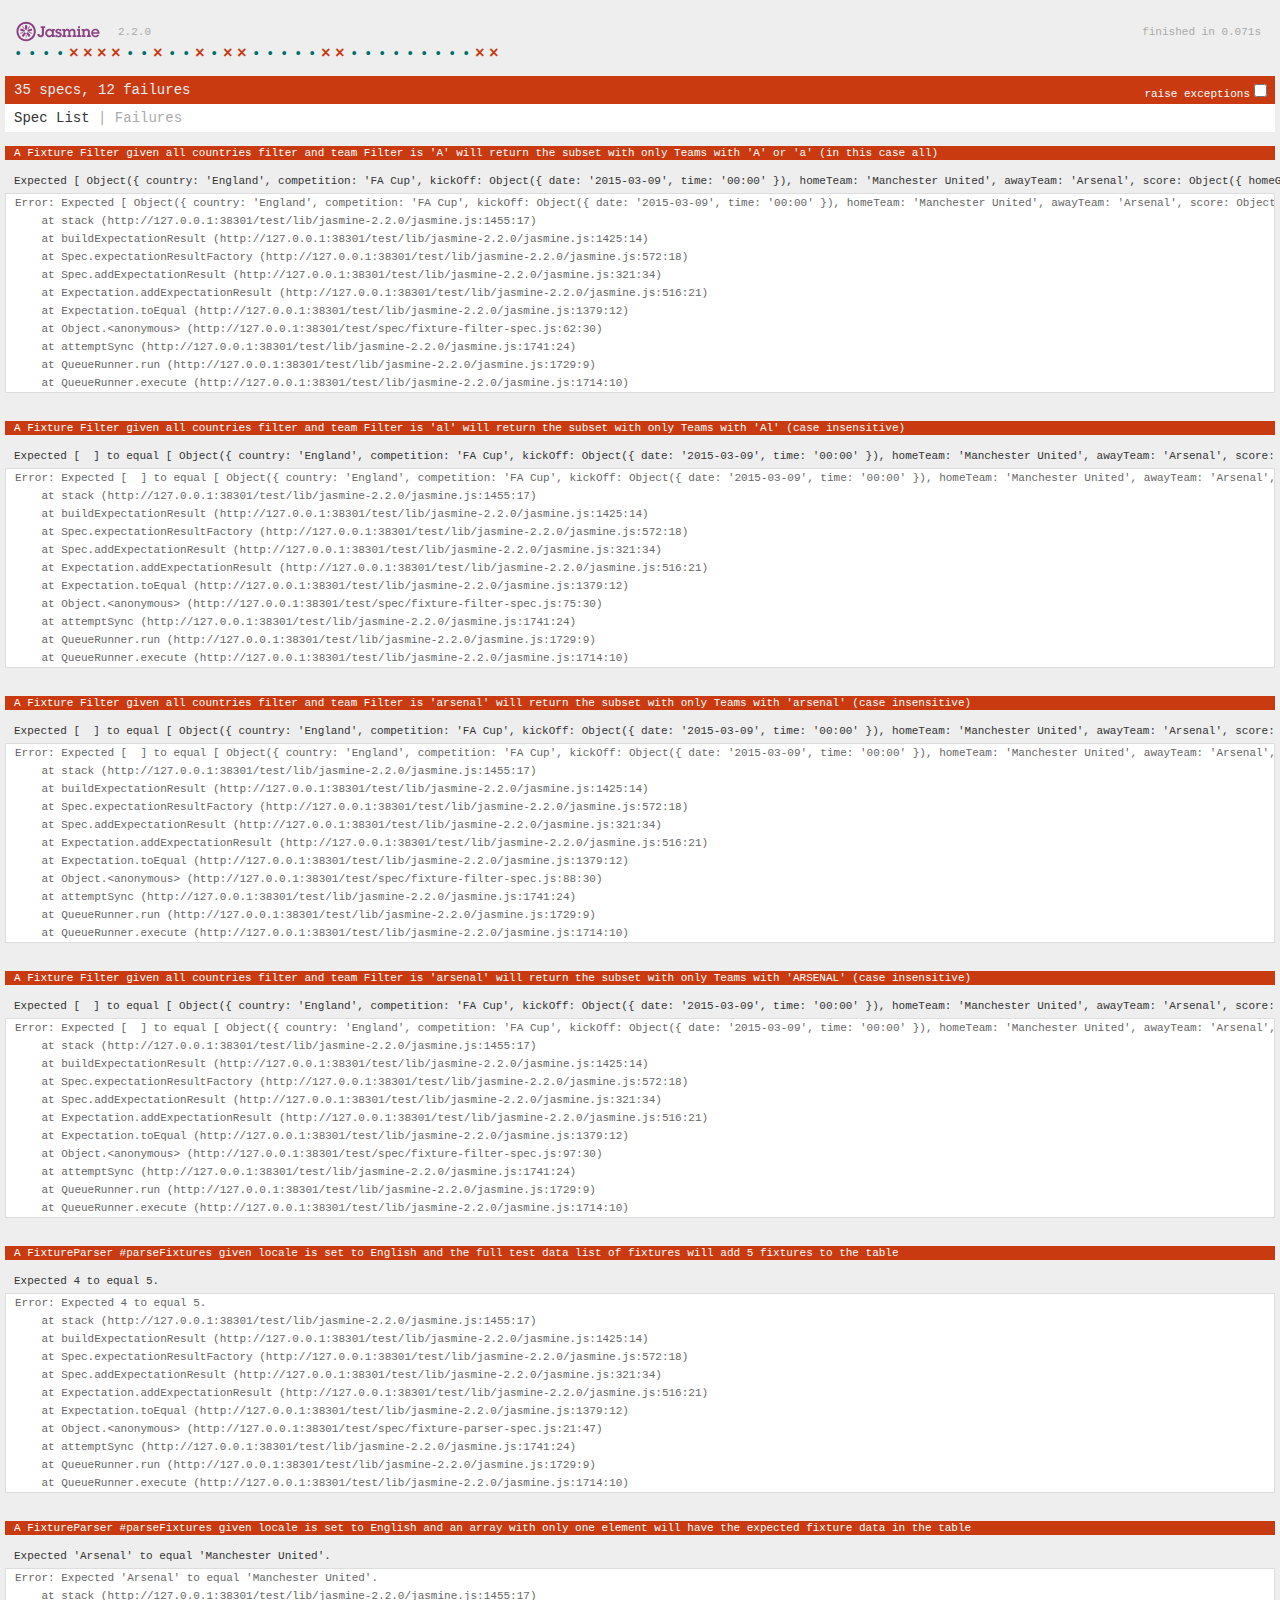
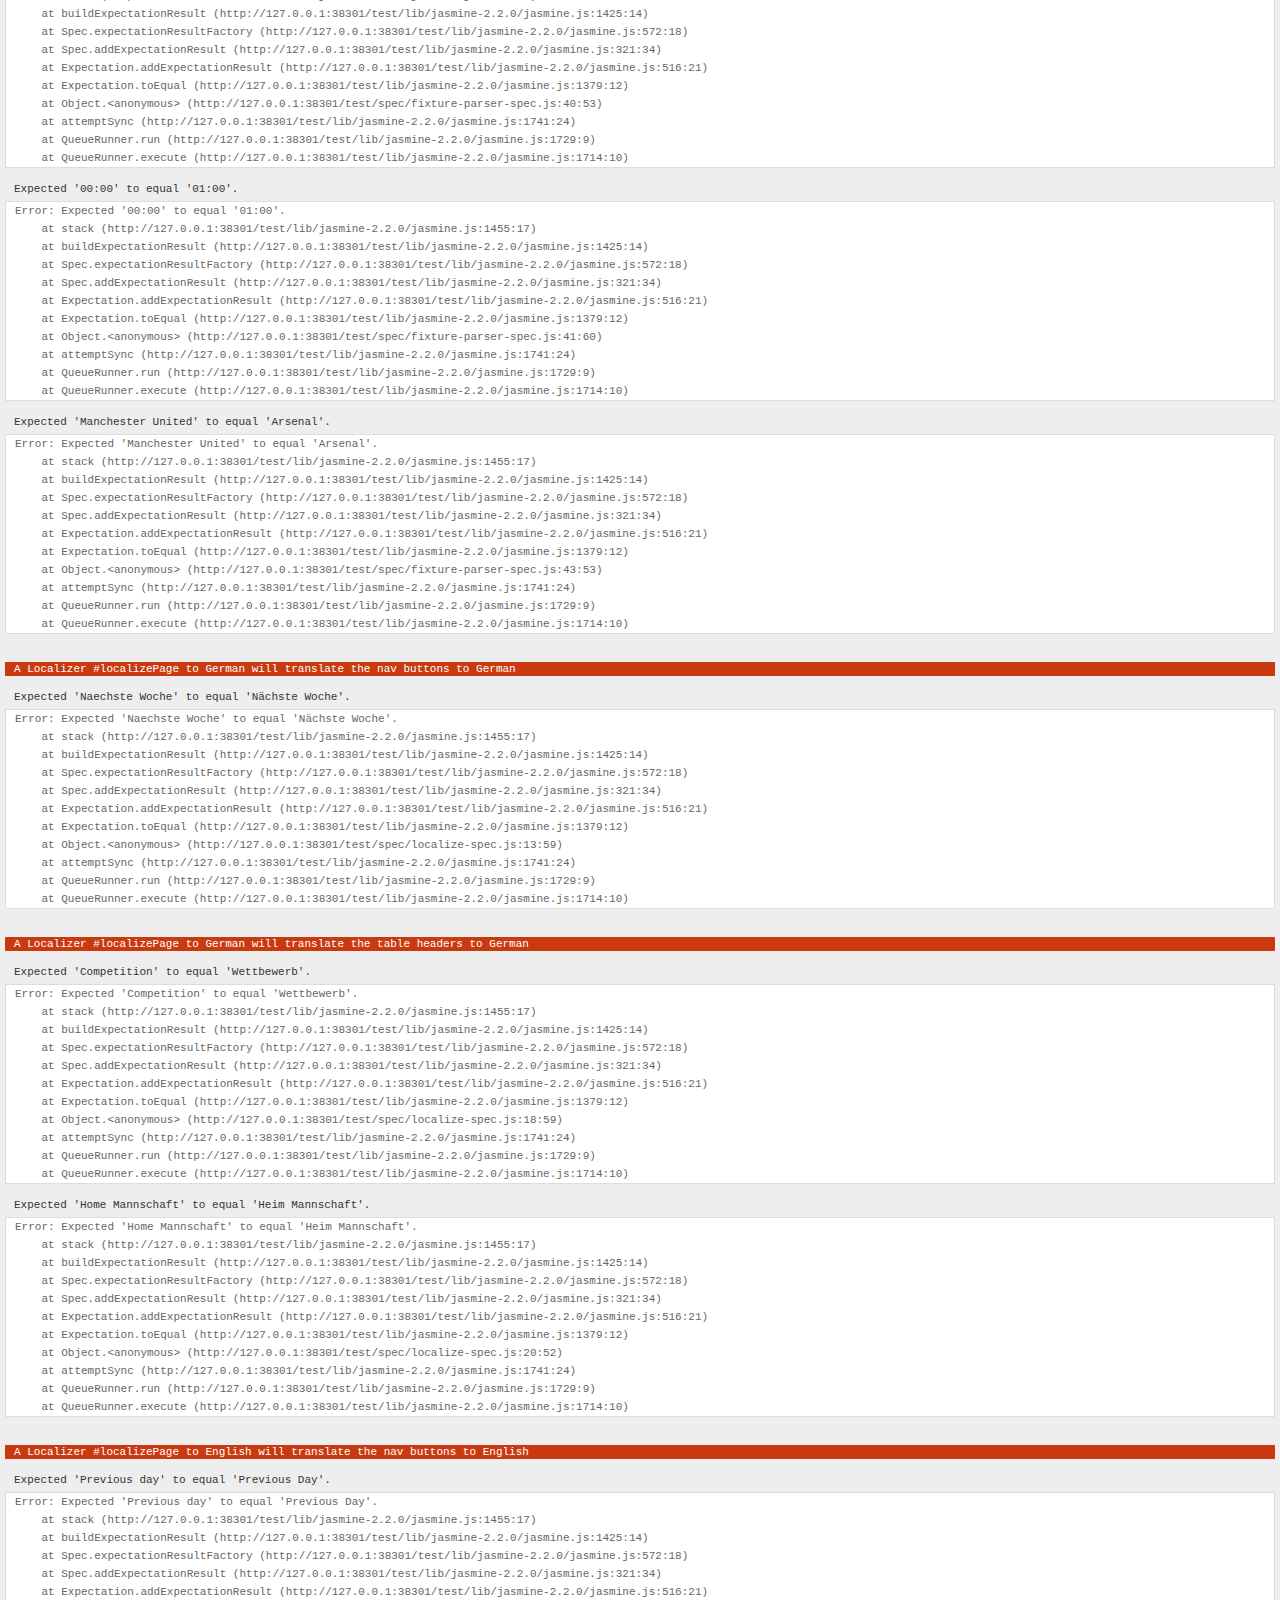
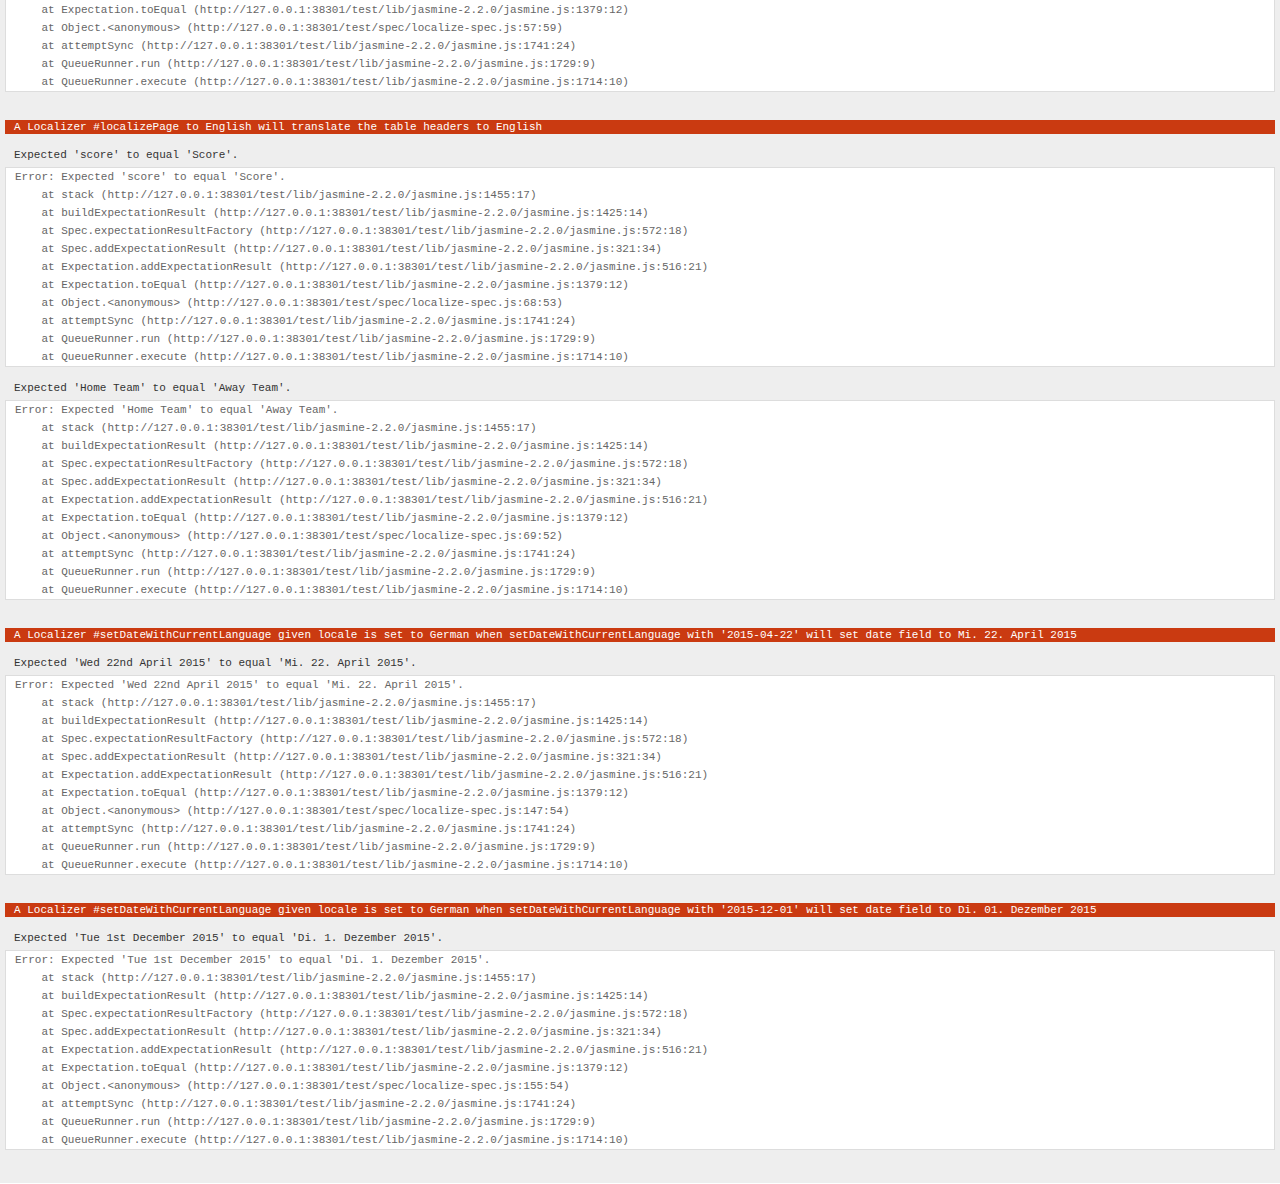
==== test/SpecRunner.html @ b72bf621 "Created repo" ====
<!DOCTYPE html>
<html>
<head>
  <meta charset="utf-8">
  <title>Jasmine Spec Runner v2.2.0</title>

  <link rel="shortcut icon" type="image/png" href="lib/jasmine-2.2.0/jasmine_favicon.png">
  <link rel="stylesheet" href="lib/jasmine-2.2.0/jasmine.css">

  <script src="lib/jasmine-2.2.0/jasmine.js"></script>
  <script src="lib/jasmine-2.2.0/jasmine-html.js"></script>
  <script src="lib/jasmine-2.2.0/boot.js"></script>
  <script src="http://code.jquery.com/jquery-1.11.2.min.js"></script>
  <script src="lib/jasmin-jquery.js"></script>
  
  <!-- include source files here... -->
  <script>var FixtureFinder = {}; </script>
  <script src="../src/js/lib/moment.min.js"></script>
  <script src="../src/js/fixture-filter.js"></script>
  <script src="../src/js/localize.js"></script>
  <script src="../src/js/fixture-parser.js"></script>

  <!-- include spec files here... -->
  <script src="resources/testFixtureData.js"></script>
  <script src="spec/fixture-filter-spec.js"></script>
  <script src="spec/fixture-parser-spec.js"></script>
</head>

<body>
<div class="fixtures" style="display:none">
 <nav class="navbar navbar-default">
    <div class="container-fluid">
        <!-- Brand and toggle get grouped for better mobile display -->
        <div class="navbar-header">
            <button type="button" class="navbar-toggle collapsed" data-toggle="collapse"
                    data-target="#bs-example-navbar-collapse-1">
                <span class="sr-only">Toggle navigation</span>
                <span class="icon-bar"></span>
                <span class="icon-bar"></span>
                <span class="icon-bar"></span>
            </button>
            <span class="navbar-brand">Filter</span>
        </div>

        <!-- Collect the nav links, forms, and other content for toggling -->
        <div class="collapse navbar-collapse" id="bs-example-navbar-collapse-1">
            <div class="navbar-form navbar-left form-group" role="filter">
                <input type="text " class="form-control team-filter" placeholder="Team">
            </div>
            <div class="navbar-form  btn-group">
                <button data-toggle="dropdown" class="btn btn-default dropdown-toggle">
                    <span class="all-txt">All Countries</span>
                    <span class="caret"></span></button>
                <ul class="dropdown-menu country-filter">
                    <li>
                        <input type="radio" id="all" name="country" value="0" checked>
                        <label for="all"><span class="all-txt">All Countries</span></label>
                    </li>
                    <li>
                        <input type="radio" id="England" name="country" value="1">
                        <label for="England"><div class="flag flag-England"></div><span class="en-txt">England</span></label>
                    </li>
                    <li>
                        <input type="radio" id="Germany" name="country" value="2">
                        <label for="Germany"><div class="flag flag-Germany"></div><span class="de-txt">Germany</span></label>
                    </li>
                    <li>
                        <input type="radio" id="Sweden" name="country" value="3">
                        <label for="Sweden"><div class="flag flag-Sweden"></div><span class="sv-txt">Sweden</span></label>
                    </li>
                </ul>
            </div>
        </div>
        <!-- /.navbar-collapse -->
    </div>
    <!-- /.container-fluid -->
</nav>
  <div class="dateSelectNav" >
    <button type="button" class="btn btn-primary btn-xs dateSelect" data-offset="-7">Previous Week</button>
    <button type="button" class="btn btn-info btn-xs dateSelect" data-offset="-1">Previous Day</button>
    <button type="button" class="btn btn-success btn-xs dateSelect" data-offset="0">Today</button>
    <button type="button" class="btn btn-info btn-xs dateSelect" data-offset="1">Next Day</button>
    <button type="button" class="btn btn-primary btn-xs dateSelect" data-offset="7">Next Week</button>
  </div>
  <table class="table table-condensed table-striped table-hover table-bordered sortable">
      <tr class="headers">
          <th class="competition">
              <span class="txt">Competition</span>
          </th>
          <th class="kickOffDate sorttable_sorted">
              <span class="txt">Kick-Off</span>
              <span id="sorttable_sortfwdind">&nbsp;▾</span>
          </th>
          <th class="home team">
              <span class="txt">Home Team</span>
              </th>
          <th class="score">
              <span class="txt">Score</span>
          <th class="away team">
              <span class="txt">Away Team</span>
          </th>
      </tr>
  </table>
  <div class="date">
    <strong data-date="2015-03-09"> 9th March 2015 </strong>
    <span class="noOf">5 results</span>
  </div>
</div>

<script src="spec/localize-spec.js"></script>
</body>
</html>
---- test/lib/jasmine-2.2.0/jasmine.css ----
body { overflow-y: scroll; }

.jasmine_html-reporter { background-color: #eee; padding: 5px; margin: -8px; font-size: 11px; font-family: Monaco, "Lucida Console", monospace; line-height: 14px; color: #333; }
.jasmine_html-reporter a { text-decoration: none; }
.jasmine_html-reporter a:hover { text-decoration: underline; }
.jasmine_html-reporter p, .jasmine_html-reporter h1, .jasmine_html-reporter h2, .jasmine_html-reporter h3, .jasmine_html-reporter h4, .jasmine_html-reporter h5, .jasmine_html-reporter h6 { margin: 0; line-height: 14px; }
.jasmine_html-reporter .banner, .jasmine_html-reporter .symbol-summary, .jasmine_html-reporter .summary, .jasmine_html-reporter .result-message, .jasmine_html-reporter .spec .description, .jasmine_html-reporter .spec-detail .description, .jasmine_html-reporter .alert .bar, .jasmine_html-reporter .stack-trace { padding-left: 9px; padding-right: 9px; }
.jasmine_html-reporter .banner { position: relative; }
.jasmine_html-reporter .banner .title { background: url('[data-uri]') no-repeat; background: url('[data-uri]') no-repeat, none; -moz-background-size: 100%; -o-background-size: 100%; -webkit-background-size: 100%; background-size: 100%; display: block; float: left; width: 90px; height: 25px; }
.jasmine_html-reporter .banner .version { margin-left: 14px; position: relative; top: 6px; }
.jasmine_html-reporter .banner .duration { position: absolute; right: 14px; top: 6px; }
.jasmine_html-reporter #jasmine_content { position: fixed; right: 100%; }
.jasmine_html-reporter .version { color: #aaa; }
.jasmine_html-reporter .banner { margin-top: 14px; }
.jasmine_html-reporter .duration { color: #aaa; float: right; }
.jasmine_html-reporter .symbol-summary { overflow: hidden; *zoom: 1; margin: 14px 0; }
.jasmine_html-reporter .symbol-summary li { display: inline-block; height: 8px; width: 14px; font-size: 16px; }
.jasmine_html-reporter .symbol-summary li.passed { font-size: 14px; }
.jasmine_html-reporter .symbol-summary li.passed:before { color: #007069; content: "\02022"; }
.jasmine_html-reporter .symbol-summary li.failed { line-height: 9px; }
.jasmine_html-reporter .symbol-summary li.failed:before { color: #ca3a11; content: "\d7"; font-weight: bold; margin-left: -1px; }
.jasmine_html-reporter .symbol-summary li.disabled { font-size: 14px; }
.jasmine_html-reporter .symbol-summary li.disabled:before { color: #bababa; content: "\02022"; }
.jasmine_html-reporter .symbol-summary li.pending { line-height: 17px; }
.jasmine_html-reporter .symbol-summary li.pending:before { color: #ba9d37; content: "*"; }
.jasmine_html-reporter .symbol-summary li.empty { font-size: 14px; }
.jasmine_html-reporter .symbol-summary li.empty:before { color: #ba9d37; content: "\02022"; }
.jasmine_html-reporter .exceptions { color: #fff; float: right; margin-top: 5px; margin-right: 5px; }
.jasmine_html-reporter .bar { line-height: 28px; font-size: 14px; display: block; color: #eee; }
.jasmine_html-reporter .bar.failed { background-color: #ca3a11; }
.jasmine_html-reporter .bar.passed { background-color: #007069; }
.jasmine_html-reporter .bar.skipped { background-color: #bababa; }
.jasmine_html-reporter .bar.errored { background-color: #ca3a11; }
.jasmine_html-reporter .bar.menu { background-color: #fff; color: #aaa; }
.jasmine_html-reporter .bar.menu a { color: #333; }
.jasmine_html-reporter .bar a { color: white; }
.jasmine_html-reporter.spec-list .bar.menu.failure-list, .jasmine_html-reporter.spec-list .results .failures { display: none; }
.jasmine_html-reporter.failure-list .bar.menu.spec-list, .jasmine_html-reporter.failure-list .summary { display: none; }
.jasmine_html-reporter .running-alert { background-color: #666; }
.jasmine_html-reporter .results { margin-top: 14px; }
.jasmine_html-reporter.showDetails .summaryMenuItem { font-weight: normal; text-decoration: inherit; }
.jasmine_html-reporter.showDetails .summaryMenuItem:hover { text-decoration: underline; }
.jasmine_html-reporter.showDetails .detailsMenuItem { font-weight: bold; text-decoration: underline; }
.jasmine_html-reporter.showDetails .summary { display: none; }
.jasmine_html-reporter.showDetails #details { display: block; }
.jasmine_html-reporter .summaryMenuItem { font-weight: bold; text-decoration: underline; }
.jasmine_html-reporter .summary { margin-top: 14px; }
.jasmine_html-reporter .summary ul { list-style-type: none; margin-left: 14px; padding-top: 0; padding-left: 0; }
.jasmine_html-reporter .summary ul.suite { margin-top: 7px; margin-bottom: 7px; }
.jasmine_html-reporter .summary li.passed a { color: #007069; }
.jasmine_html-reporter .summary li.failed a { color: #ca3a11; }
.jasmine_html-reporter .summary li.empty a { color: #ba9d37; }
.jasmine_html-reporter .summary li.pending a { color: #ba9d37; }
.jasmine_html-reporter .description + .suite { margin-top: 0; }
.jasmine_html-reporter .suite { margin-top: 14px; }
.jasmine_html-reporter .suite a { color: #333; }
.jasmine_html-reporter .failures .spec-detail { margin-bottom: 28px; }
.jasmine_html-reporter .failures .spec-detail .description { background-color: #ca3a11; }
.jasmine_html-reporter .failures .spec-detail .description a { color: white; }
.jasmine_html-reporter .result-message { padding-top: 14px; color: #333; white-space: pre; }
.jasmine_html-reporter .result-message span.result { display: block; }
.jasmine_html-reporter .stack-trace { margin: 5px 0 0 0; max-height: 224px; overflow: auto; line-height: 18px; color: #666; border: 1px solid #ddd; background: white; white-space: pre; }
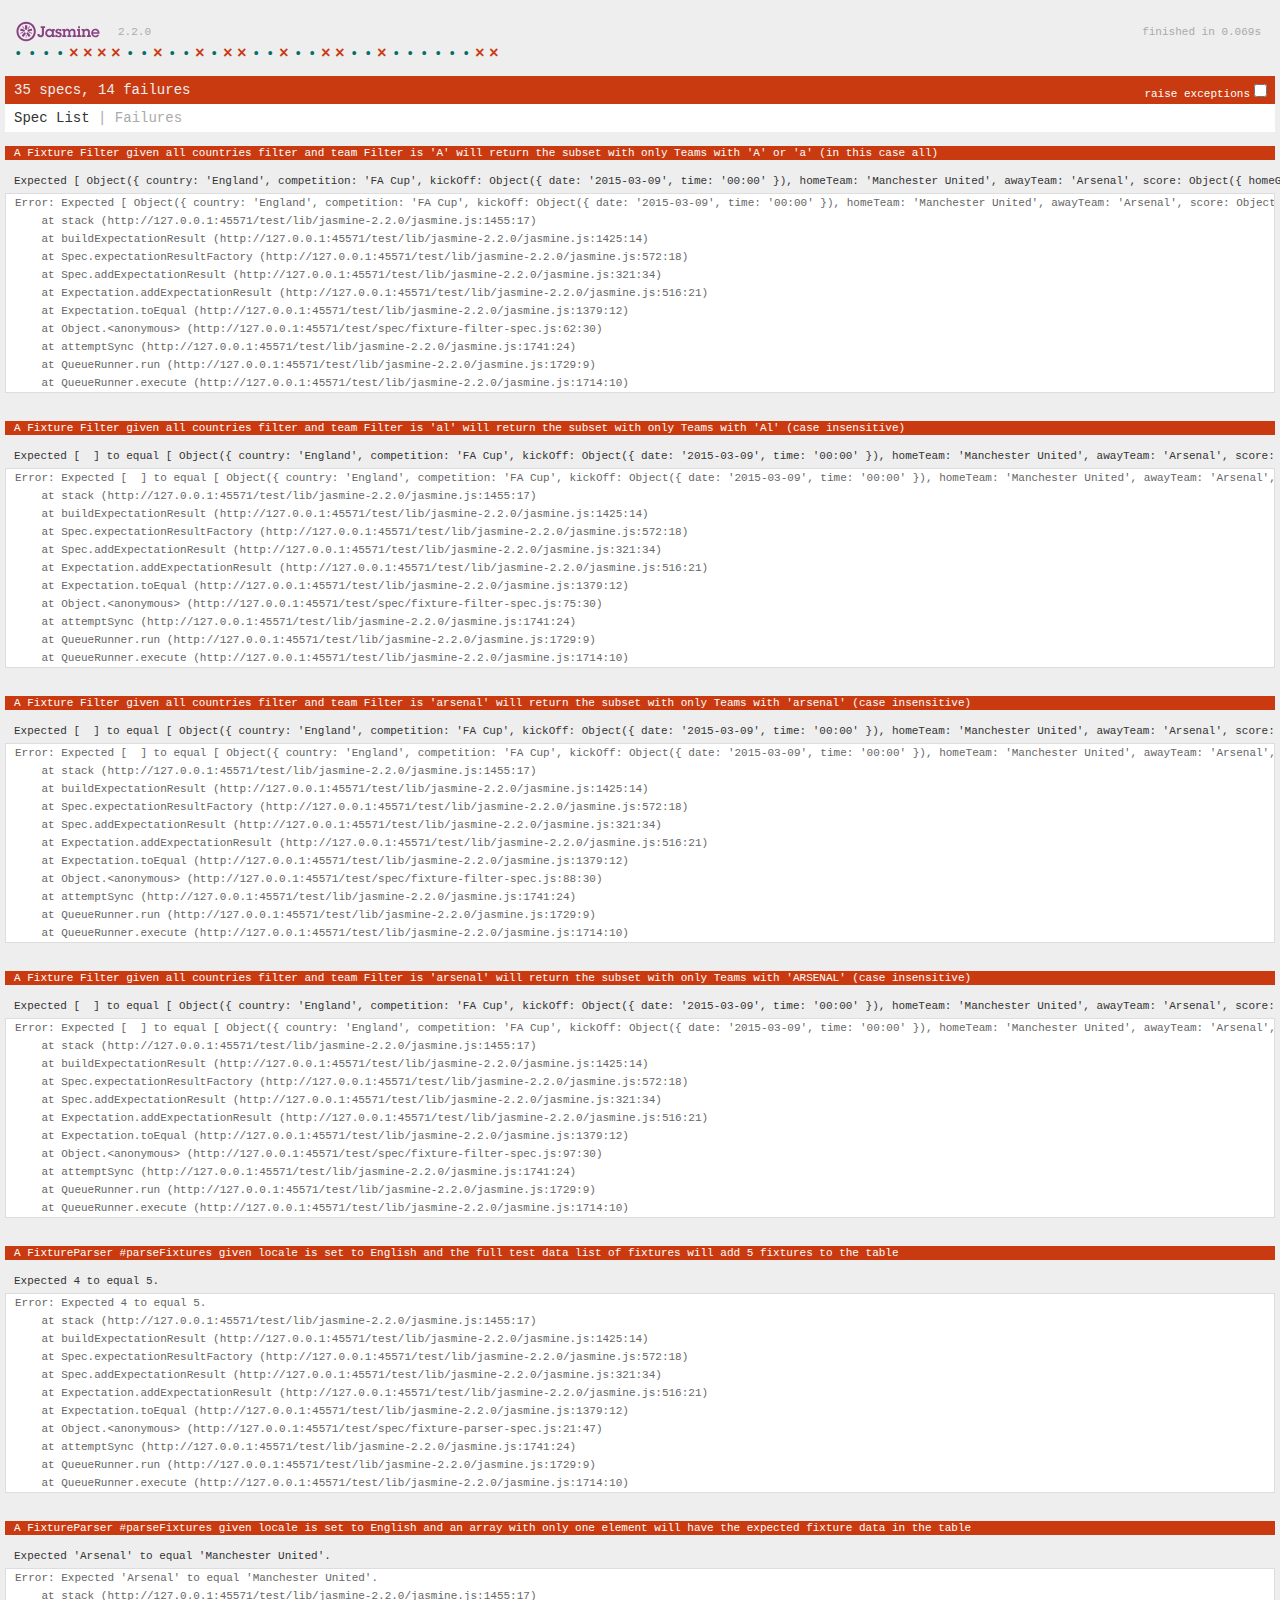
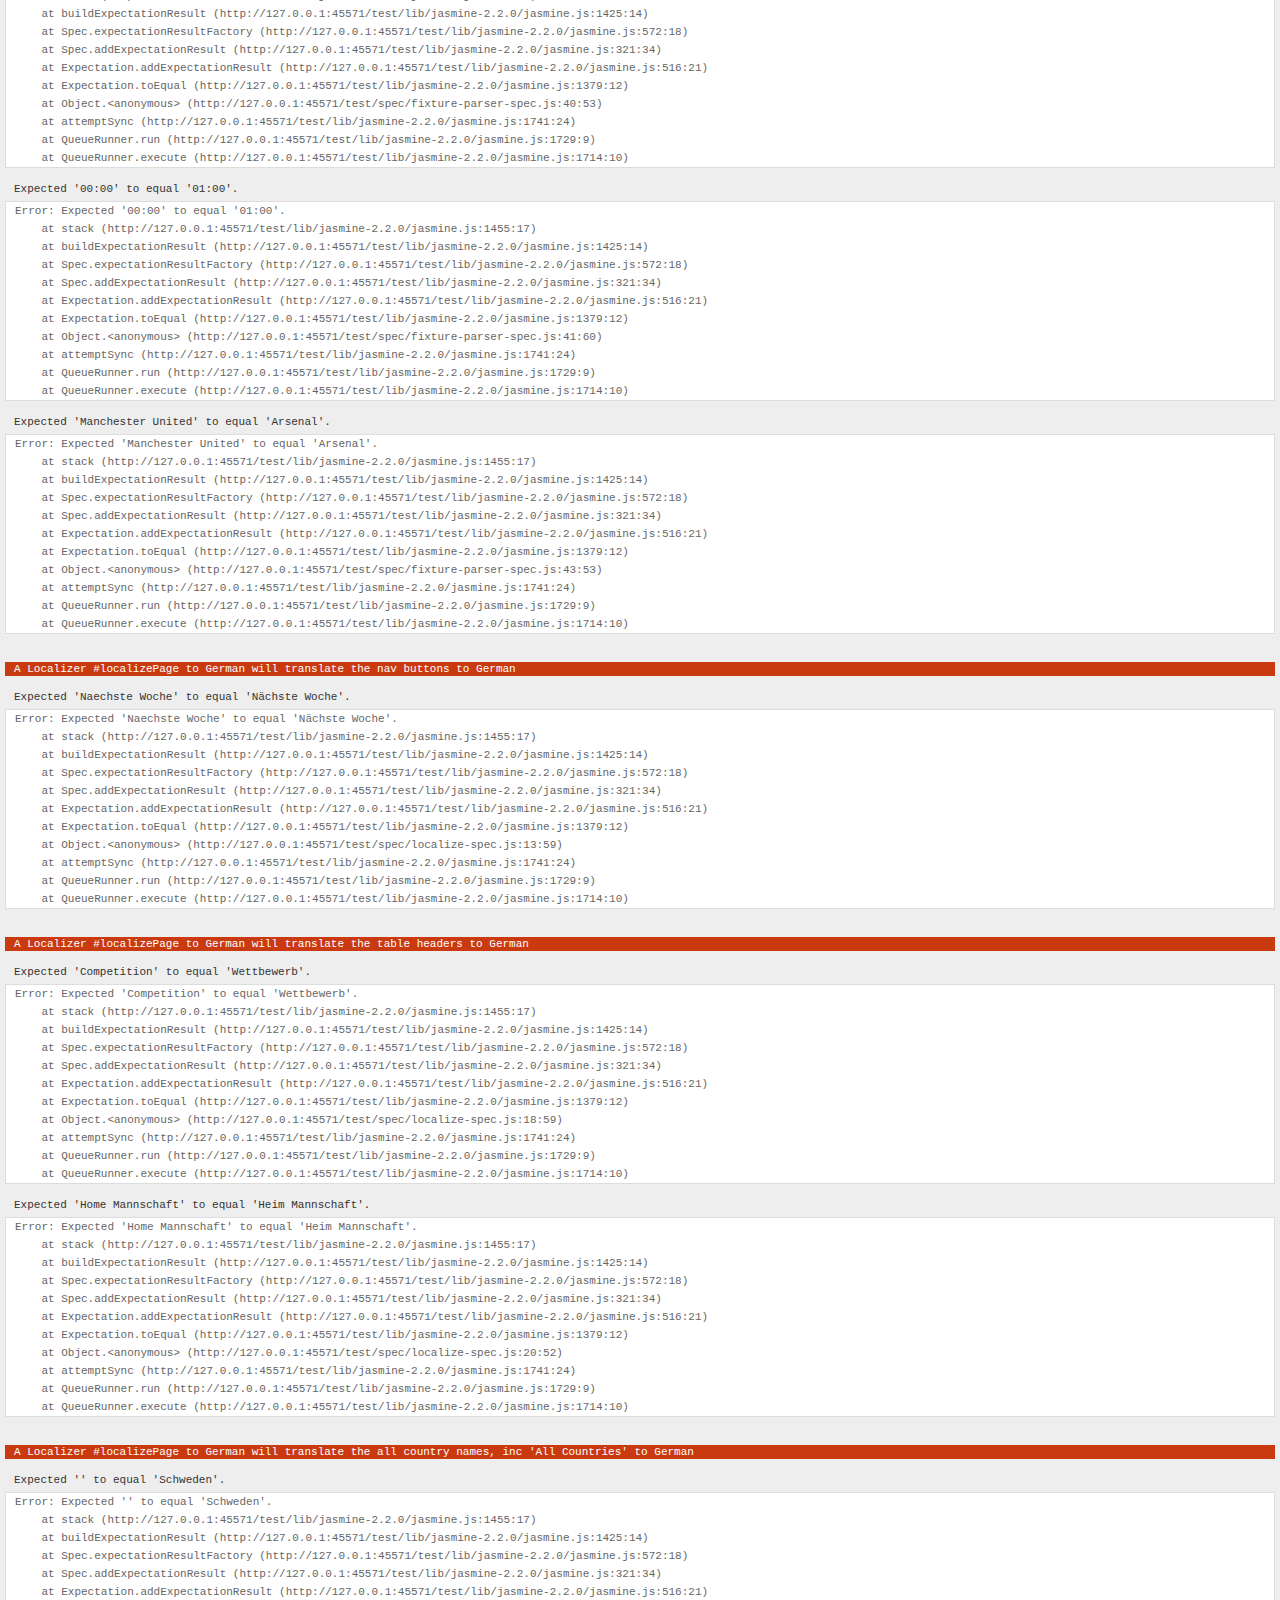
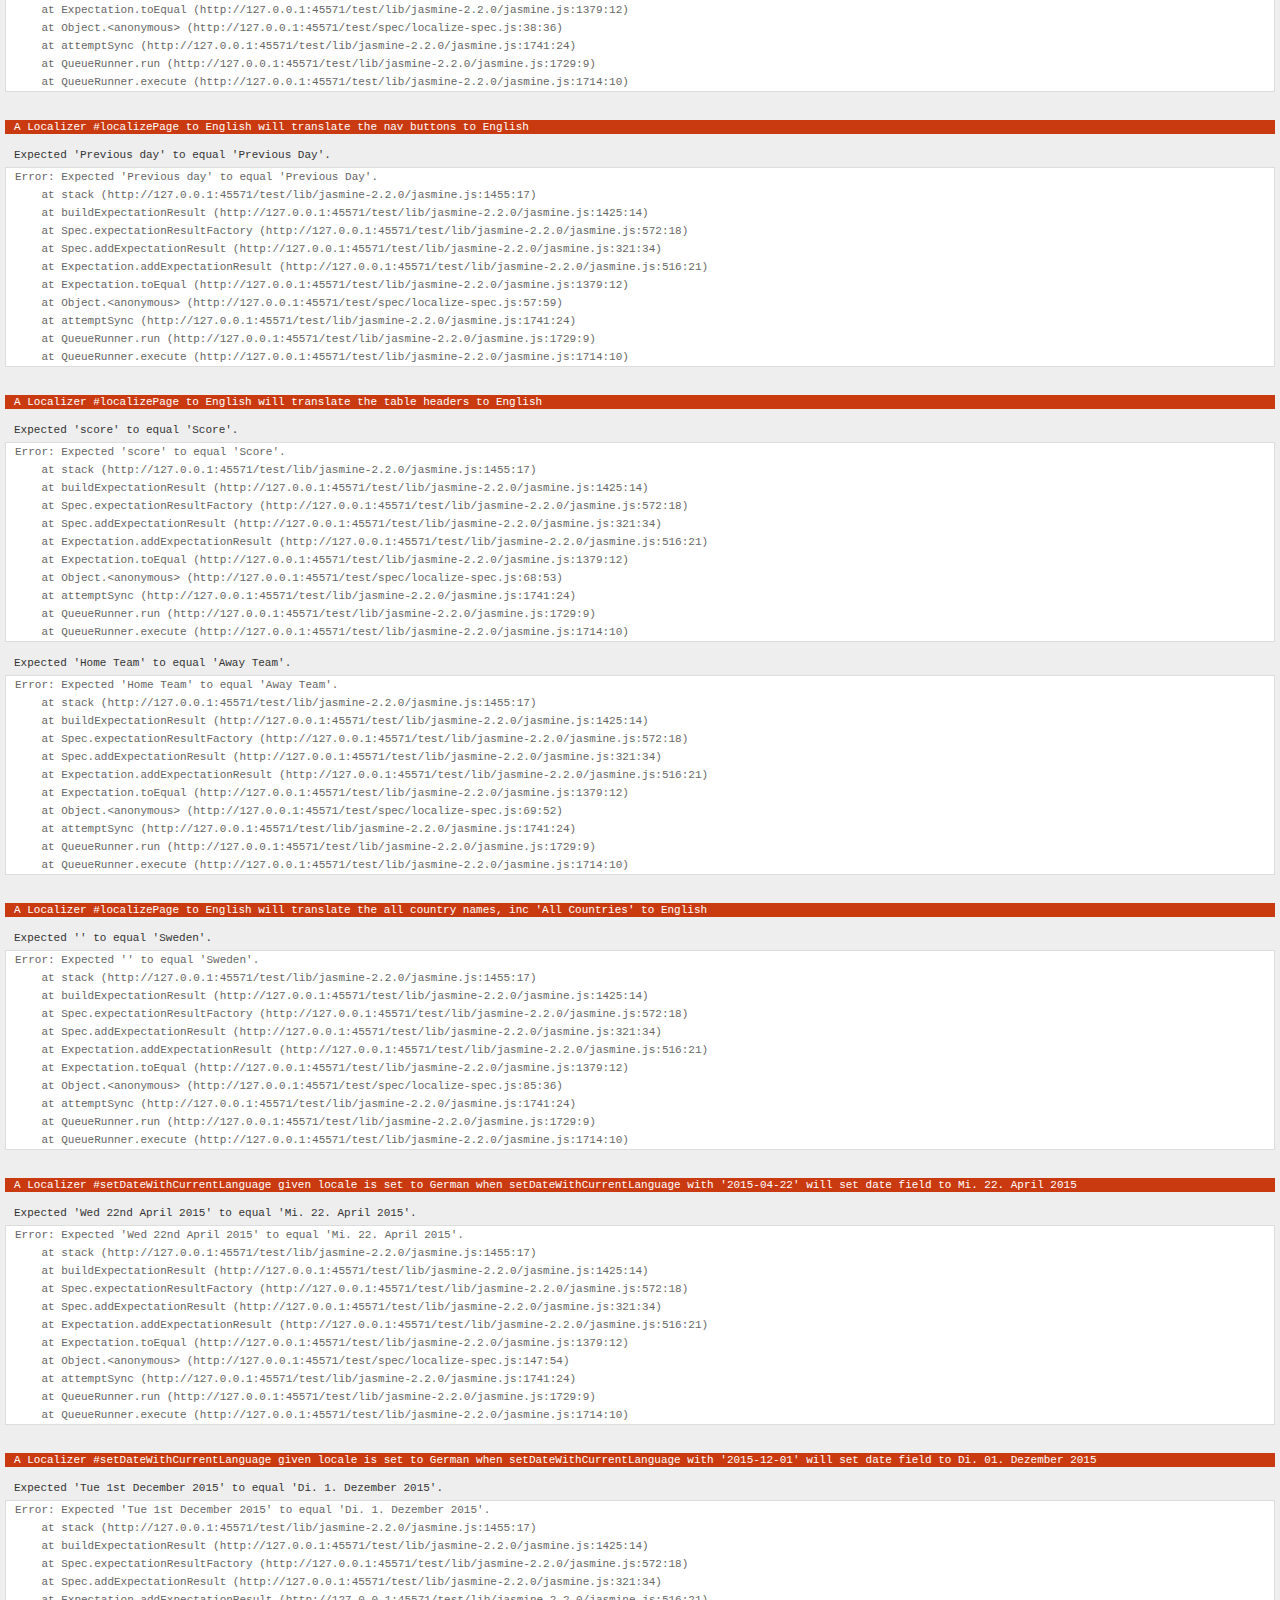
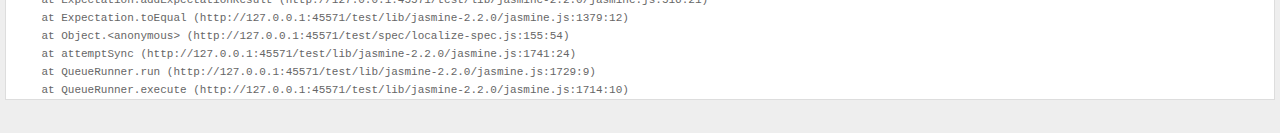
==== commit 566994a0: "Sync HTML in SpecRunner with HTML in FixtureFinder.html" ====
--- a/test/SpecRunner.html
+++ b/test/SpecRunner.html
@@ -24,89 +24,116 @@
   <script src="resources/testFixtureData.js"></script>
   <script src="spec/fixture-filter-spec.js"></script>
   <script src="spec/fixture-parser-spec.js"></script>
+  <script src="spec/localize-spec.js"></script>
 </head>
 
 <body>
-<div class="fixtures" style="display:none">
- <nav class="navbar navbar-default">
-    <div class="container-fluid">
-        <!-- Brand and toggle get grouped for better mobile display -->
-        <div class="navbar-header">
-            <button type="button" class="navbar-toggle collapsed" data-toggle="collapse"
-                    data-target="#bs-example-navbar-collapse-1">
-                <span class="sr-only">Toggle navigation</span>
-                <span class="icon-bar"></span>
-                <span class="icon-bar"></span>
-                <span class="icon-bar"></span>
-            </button>
-            <span class="navbar-brand">Filter</span>
+<div class="container main" style="display:none">
+    <div class="row">
+        <div class="jumbotron">
+            <h1>Fixture Findr</h1>
         </div>
 
-        <!-- Collect the nav links, forms, and other content for toggling -->
-        <div class="collapse navbar-collapse" id="bs-example-navbar-collapse-1">
-            <div class="navbar-form navbar-left form-group" role="filter">
-                <input type="text " class="form-control team-filter" placeholder="Team">
+        <div class="localize">
+            <input type="radio" id="en_loc" name="localize" value="en" checked>
+            <label for="en_loc">
+                <div class="flag flag-USA"></div>
+            </label>
+
+            <input type="radio" id="ge_loc" name="localize" value="de">
+            <label for="ge_loc">
+                <div class="flag flag-Germany"></div>
+            </label>
+        </div>
+        <section class="fixtures">
+            <nav class="navbar navbar-default">
+                <div class="container-fluid">
+                    <!-- Brand and toggle get grouped for better mobile display -->
+                    <div class="navbar-header">
+                        <button type="button" class="navbar-toggle collapsed" data-toggle="collapse"
+                                data-target="#bs-example-navbar-collapse-1">
+                            <span class="sr-only">Toggle navigation</span>
+                            <span class="icon-bar"></span>
+                            <span class="icon-bar"></span>
+                            <span class="icon-bar"></span>
+                        </button>
+                        <span class="navbar-brand">Filter</span>
+                    </div>
+
+                    <!-- Collect the nav links, forms, and other content for toggling -->
+                    <div class="collapse navbar-collapse" id="bs-example-navbar-collapse-1">
+                        <div class="navbar-form navbar-left form-group" role="filter">
+                            <input type="text " class="form-control team-filter" placeholder="Team">
+                        </div>
+                        <div class="navbar-form  btn-group">
+                            <button data-toggle="dropdown" class="btn btn-default dropdown-toggle">
+                                <span class="all-txt">All Countries</span>
+                                <span class="caret"></span>
+                            </button>
+                            <ul class="dropdown-menu country-filter">
+                                <li>
+                                    <input type="radio" id="all" name="country" value="0" checked>
+                                    <label for="all"><span class="all-txt">All Countries</span></label>
+                                </li>
+                                <li>
+                                    <input type="radio" id="England" name="country" value="1">
+                                    <label for="England"><span class="flag flag-England"></span><span class="en-txt">England</span></label>
+                                </li>
+                                <li>
+                                    <input type="radio" id="Germany" name="country" value="2">
+                                    <label for="Germany"><span class="flag flag-Germany"></span><span class="de-txt">Germany</span></label>
+                                </li>
+                            </ul>
+                        </div>
+                    </div>
+                    <!-- /.navbar-collapse -->
+                </div>
+                <!-- /.container-fluid -->
+            </nav>
+
+            <div class="dateSelectNav">
+                <button type="button" class="btn btn-primary btn dateSelect" data-offset="-7">Previous Week</button>
+                <button type="button" class="btn btn-info btn dateSelect" data-offset="-1">Previous Day</button>
+                <button type="button" class="btn btn-success btn dateSelect" data-offset="0">Today</button>
+                <button type="button" class="btn btn-info btn dateSelect" data-offset="1">Next Day</button>
+                <button type="button" class="btn btn-primary btn-xs dateSelect" data-offset="7">Next Week</button>
             </div>
-            <div class="navbar-form  btn-group">
-                <button data-toggle="dropdown" class="btn btn-default dropdown-toggle">
-                    <span class="all-txt">All Countries</span>
-                    <span class="caret"></span></button>
-                <ul class="dropdown-menu country-filter">
-                    <li>
-                        <input type="radio" id="all" name="country" value="0" checked>
-                        <label for="all"><span class="all-txt">All Countries</span></label>
-                    </li>
-                    <li>
-                        <input type="radio" id="England" name="country" value="1">
-                        <label for="England"><div class="flag flag-England"></div><span class="en-txt">England</span></label>
-                    </li>
-                    <li>
-                        <input type="radio" id="Germany" name="country" value="2">
-                        <label for="Germany"><div class="flag flag-Germany"></div><span class="de-txt">Germany</span></label>
-                    </li>
-                    <li>
-                        <input type="radio" id="Sweden" name="country" value="3">
-                        <label for="Sweden"><div class="flag flag-Sweden"></div><span class="sv-txt">Sweden</span></label>
-                    </li>
-                </ul>
+
+            <div class="date">
+				<strong data-date="2015-03-09"> 9th March 2015 </strong>
+                <span class="noOf"></span><img src="./resources/football_spinner.gif" class="spinner"/>
+                
             </div>
-        </div>
-        <!-- /.navbar-collapse -->
+           
+            <div class="table-responsive">
+                <table class="table table-condensed table-striped table-hover table-bordered sortable">
+                    <tr class="headers">
+                        <th class="competition">
+                            <span class="txt">Competition</span>
+                        </th>
+                        <th class="kickOffDate sorttable_sorted">
+                            <span class="txt">Kick-Off</span>
+                            <span id="sorttable_sortfwdind">&nbsp;▾</span>
+                        </th>
+                        <th class="home team">
+                            <span class="txt">Home Team</span>
+                            </th>
+                        <th class="score">
+                            <span class="txt">Score</span>
+                        <th class="away team">
+                            <span class="txt">Away Team</span>
+                        </th>
+                    </tr>
+                    <tr class="spinner">
+                        <td colspan="5">
+                            <img src="./resources/football_spinner.gif" class="spinner"/>
+                        </td>
+                    </tr>
+                </table>
+            </div>
+        </section>
     </div>
-    <!-- /.container-fluid -->
-</nav>
-  <div class="dateSelectNav" >
-    <button type="button" class="btn btn-primary btn-xs dateSelect" data-offset="-7">Previous Week</button>
-    <button type="button" class="btn btn-info btn-xs dateSelect" data-offset="-1">Previous Day</button>
-    <button type="button" class="btn btn-success btn-xs dateSelect" data-offset="0">Today</button>
-    <button type="button" class="btn btn-info btn-xs dateSelect" data-offset="1">Next Day</button>
-    <button type="button" class="btn btn-primary btn-xs dateSelect" data-offset="7">Next Week</button>
-  </div>
-  <table class="table table-condensed table-striped table-hover table-bordered sortable">
-      <tr class="headers">
-          <th class="competition">
-              <span class="txt">Competition</span>
-          </th>
-          <th class="kickOffDate sorttable_sorted">
-              <span class="txt">Kick-Off</span>
-              <span id="sorttable_sortfwdind">&nbsp;▾</span>
-          </th>
-          <th class="home team">
-              <span class="txt">Home Team</span>
-              </th>
-          <th class="score">
-              <span class="txt">Score</span>
-          <th class="away team">
-              <span class="txt">Away Team</span>
-          </th>
-      </tr>
-  </table>
-  <div class="date">
-    <strong data-date="2015-03-09"> 9th March 2015 </strong>
-    <span class="noOf">5 results</span>
-  </div>
 </div>
 
-<script src="spec/localize-spec.js"></script>
 </body>
 </html>
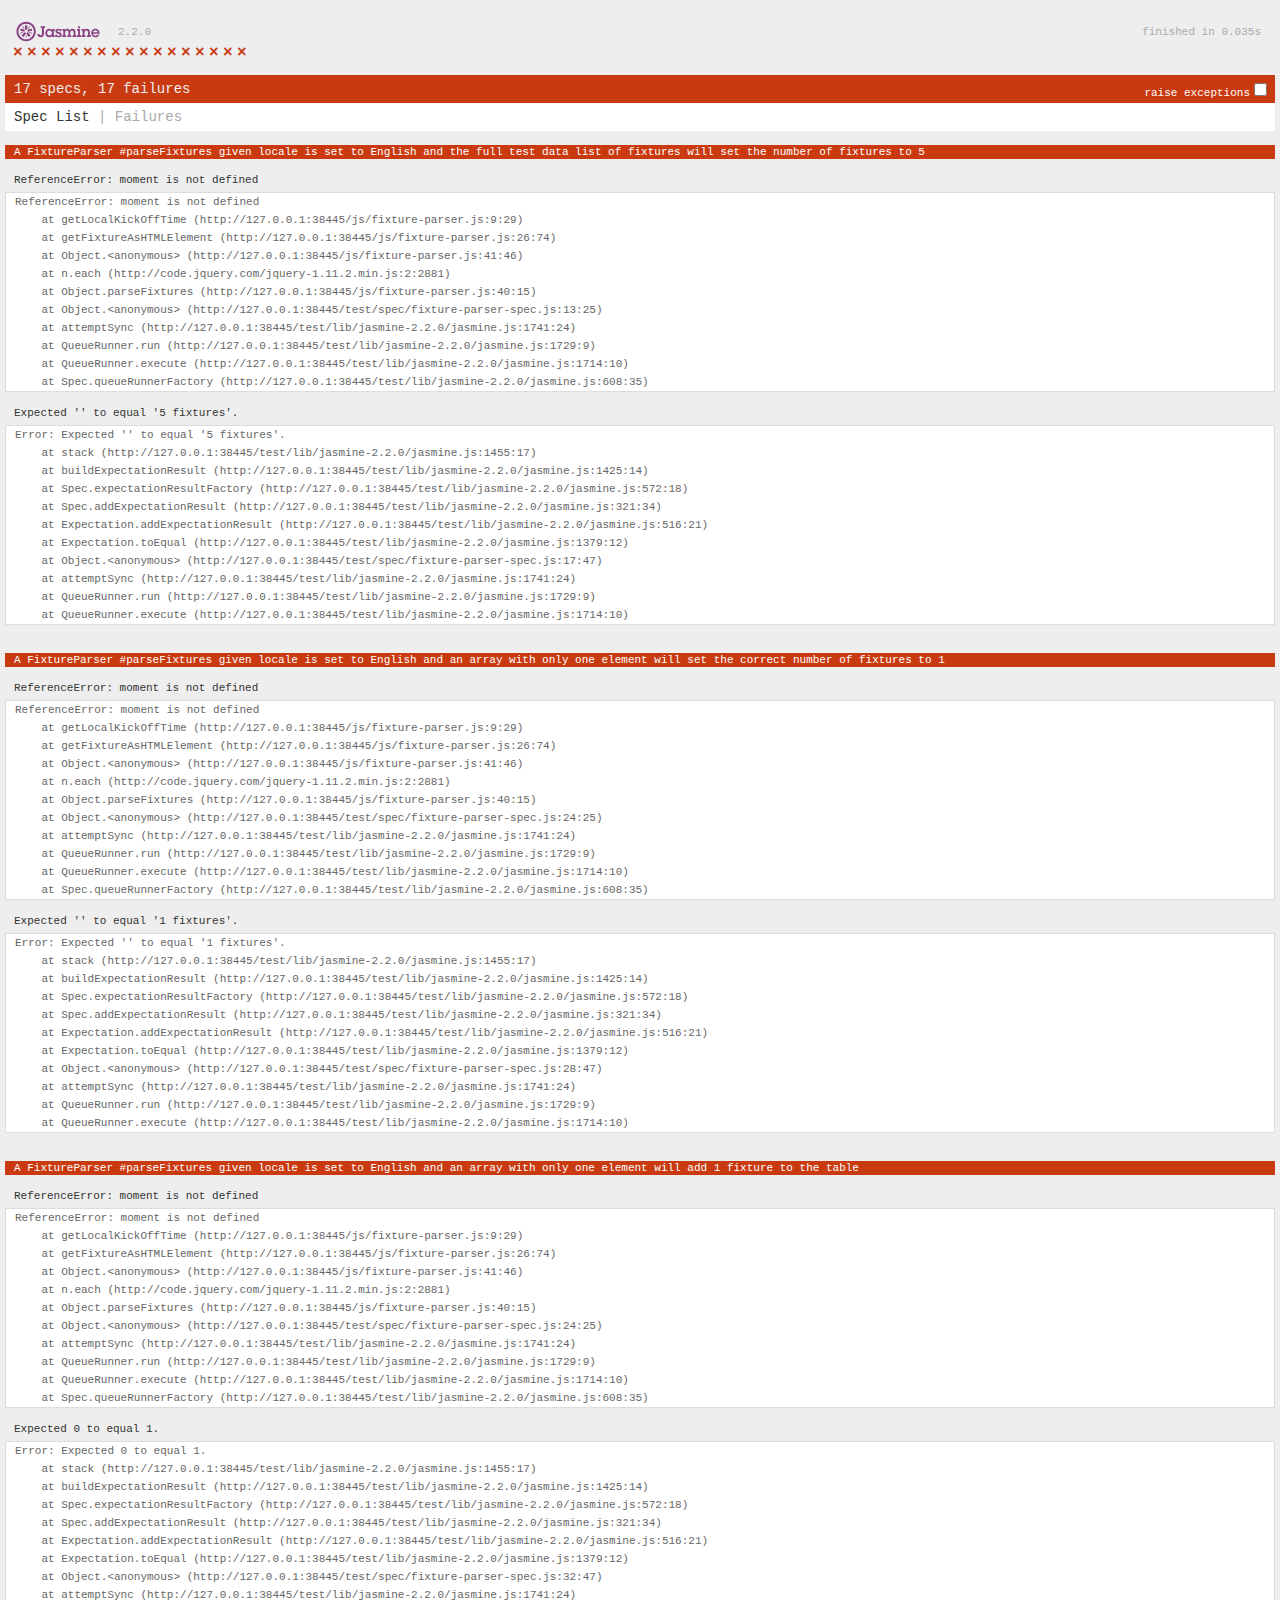
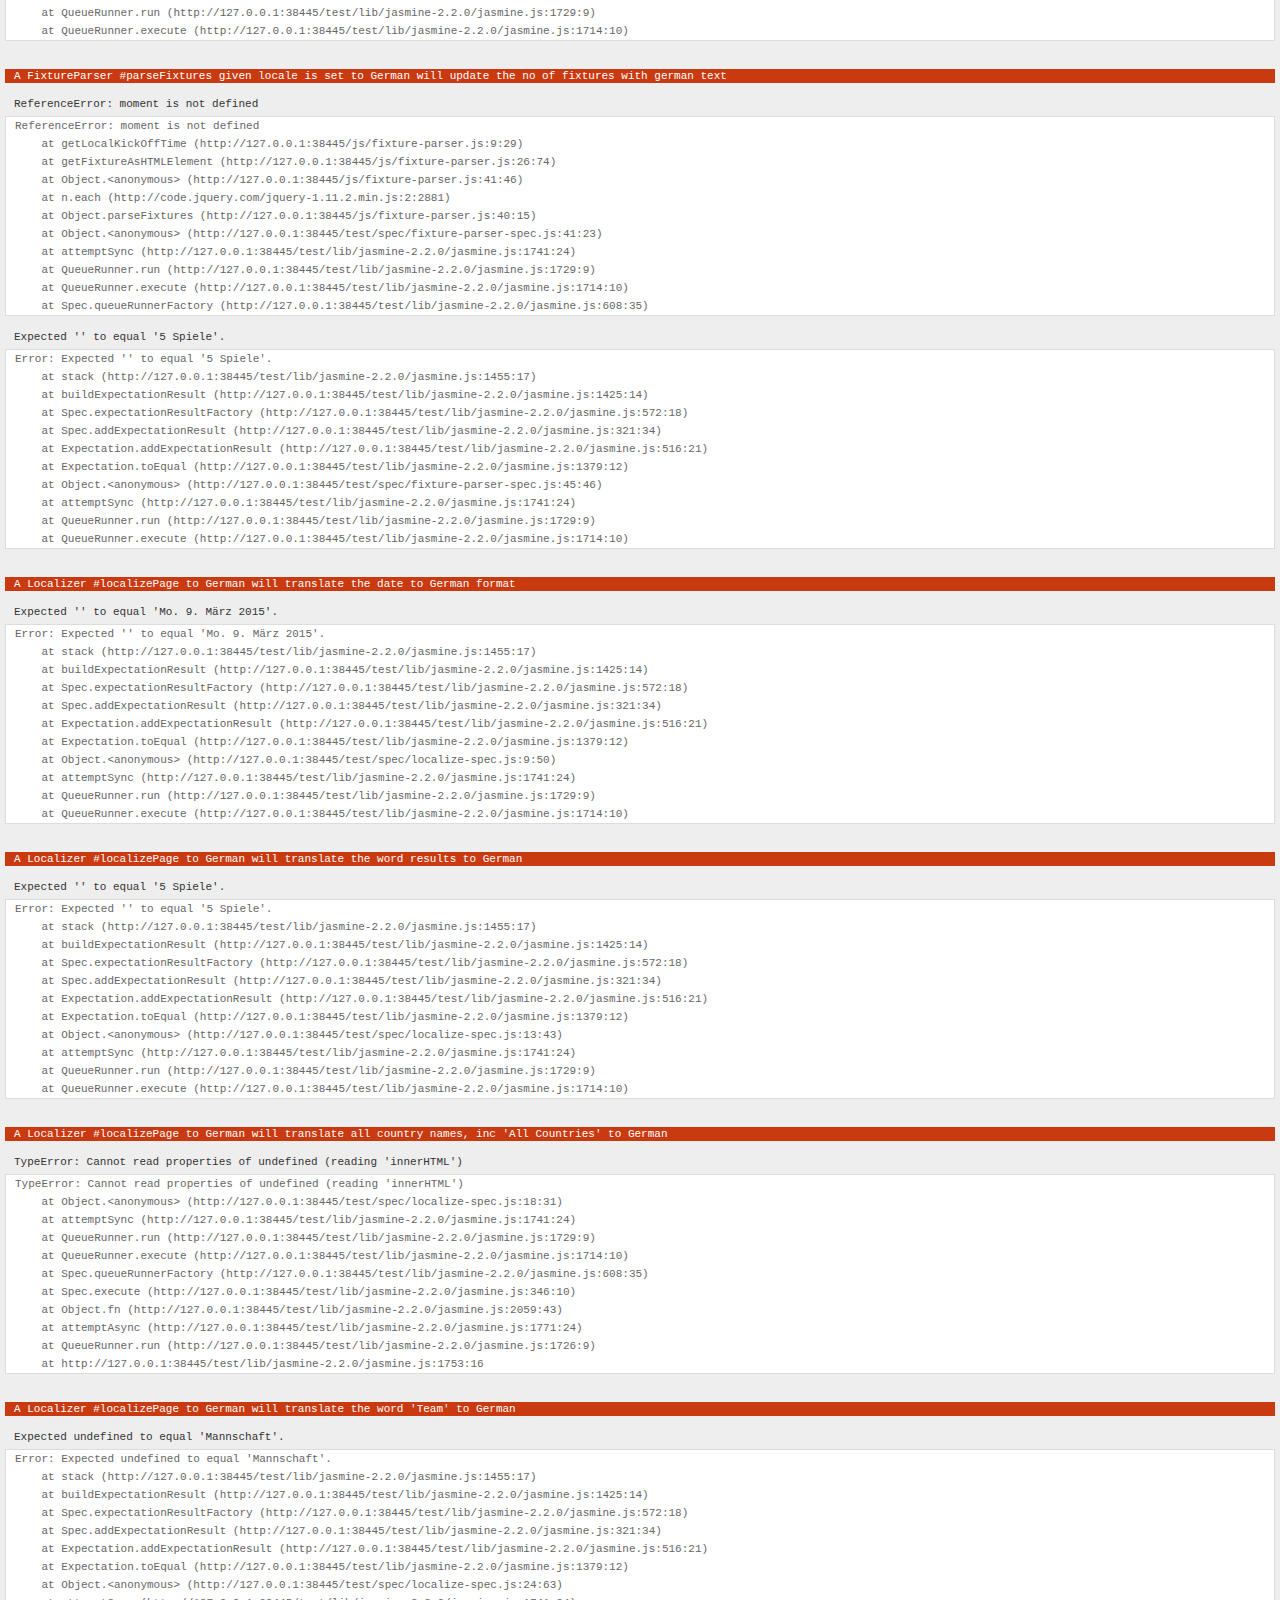
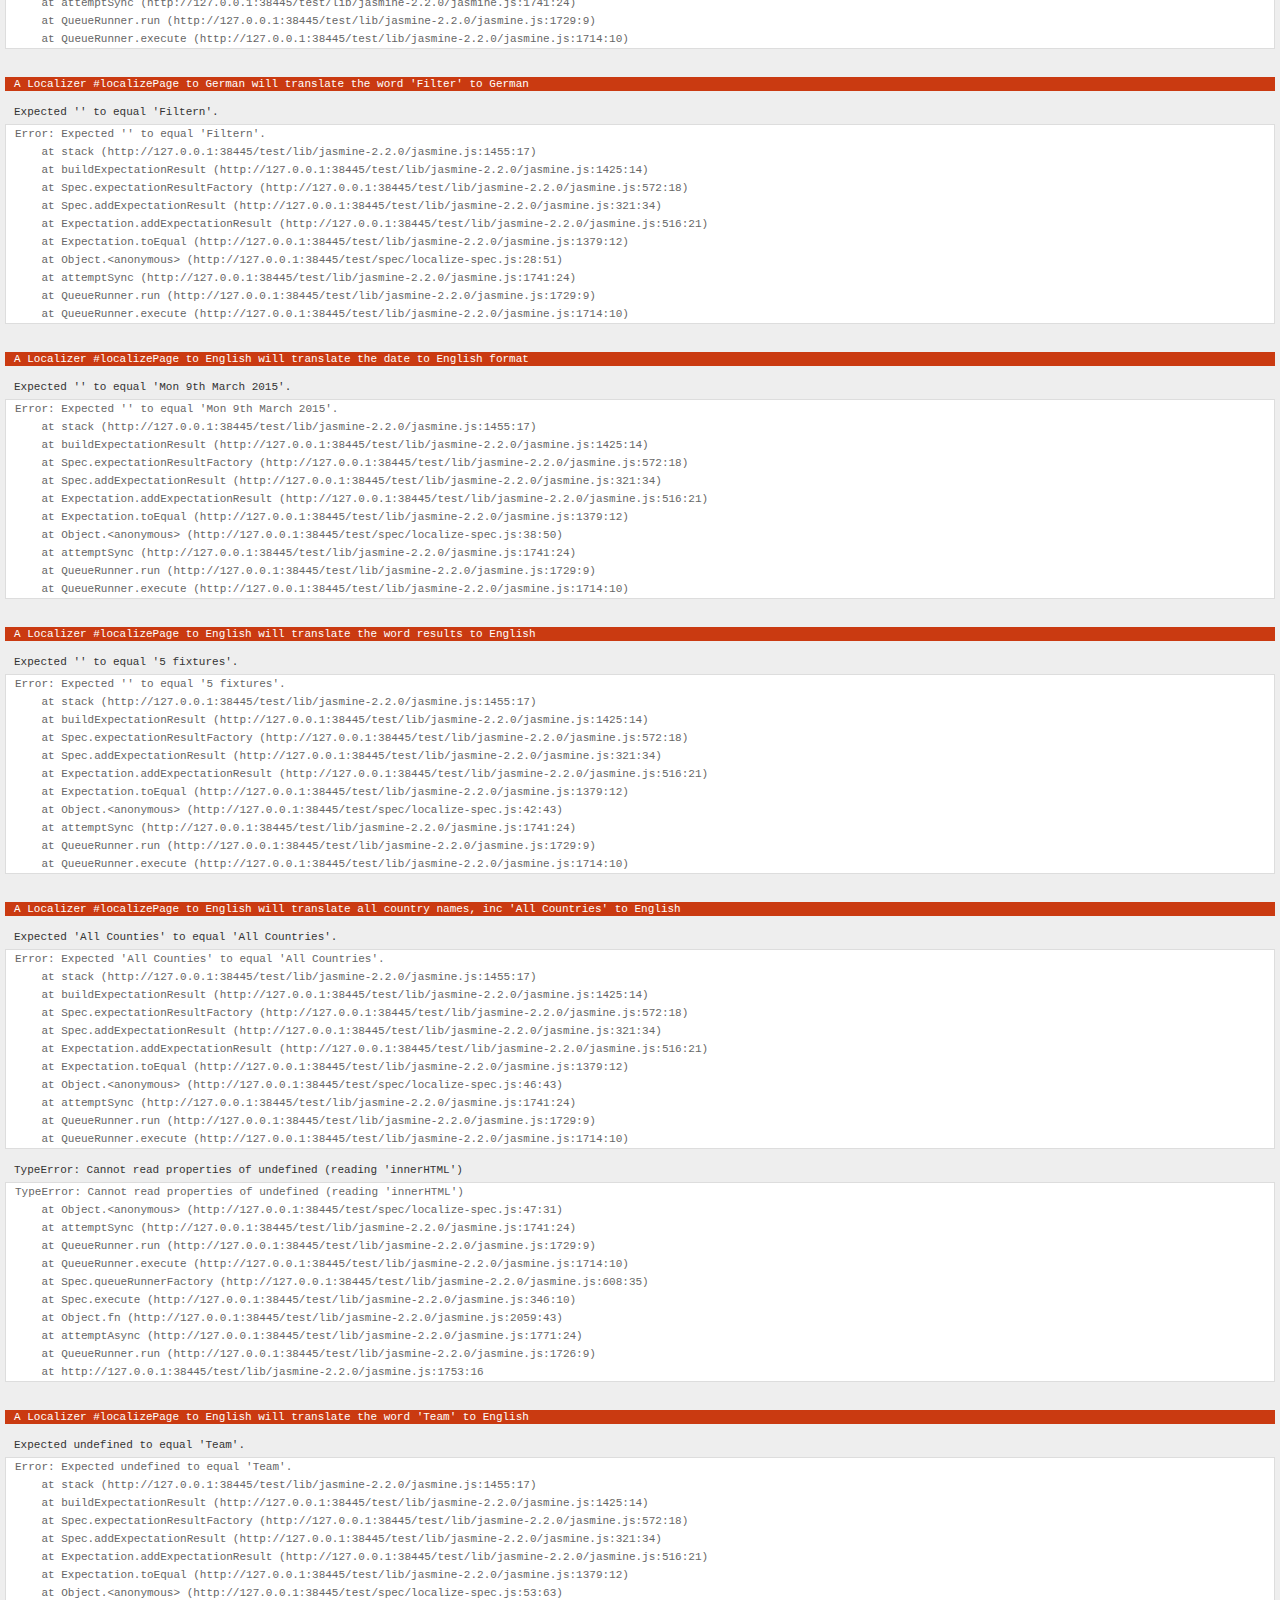
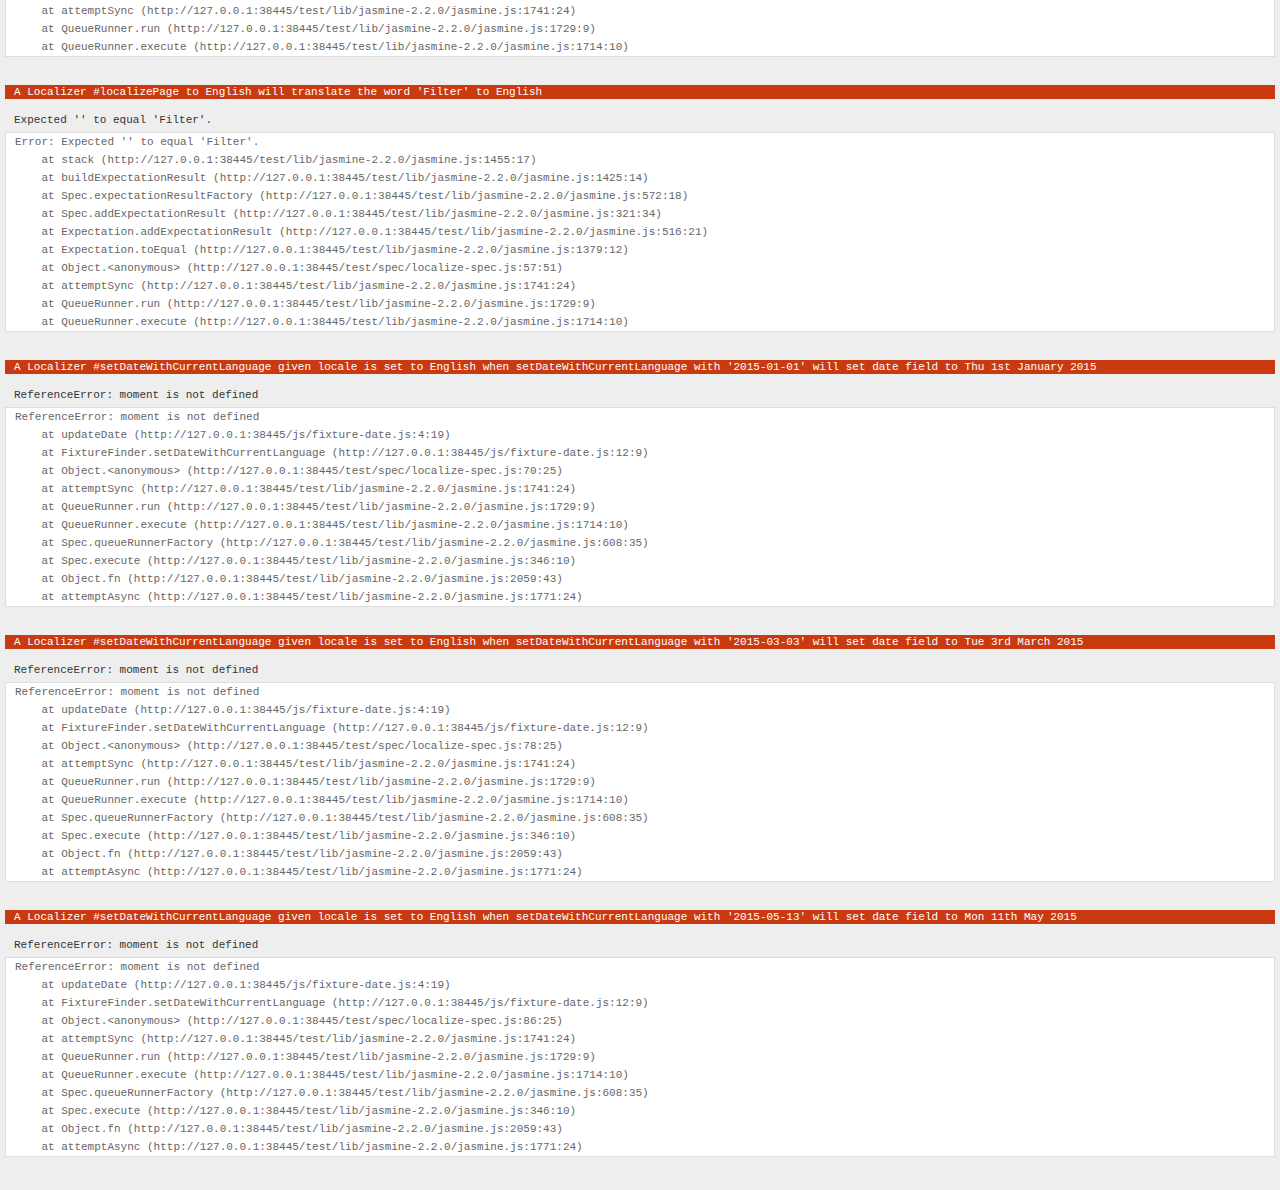
==== commit 0f1bc146: "Change to version used in SA" ====
--- a/test/SpecRunner.html
+++ b/test/SpecRunner.html
@@ -1,139 +1,163 @@
 <!DOCTYPE html>
 <html>
+
 <head>
-  <meta charset="utf-8">
-  <title>Jasmine Spec Runner v2.2.0</title>
+    <meta charset="utf-8">
+    <title>Jasmine Spec Runner v2.2.0</title>
 
-  <link rel="shortcut icon" type="image/png" href="lib/jasmine-2.2.0/jasmine_favicon.png">
-  <link rel="stylesheet" href="lib/jasmine-2.2.0/jasmine.css">
+    <link rel="shortcut icon" type="image/png" href="lib/jasmine-2.2.0/jasmine_favicon.png">
+    <link rel="stylesheet" href="lib/jasmine-2.2.0/jasmine.css">
 
-  <script src="lib/jasmine-2.2.0/jasmine.js"></script>
-  <script src="lib/jasmine-2.2.0/jasmine-html.js"></script>
-  <script src="lib/jasmine-2.2.0/boot.js"></script>
-  <script src="http://code.jquery.com/jquery-1.11.2.min.js"></script>
-  <script src="lib/jasmin-jquery.js"></script>
-  
-  <!-- include source files here... -->
-  <script>var FixtureFinder = {}; </script>
-  <script src="../src/js/lib/moment.min.js"></script>
-  <script src="../src/js/fixture-filter.js"></script>
-  <script src="../src/js/localize.js"></script>
-  <script src="../src/js/fixture-parser.js"></script>
+    <script src="lib/jasmine-2.2.0/jasmine.js"></script>
+    <script src="lib/jasmine-2.2.0/jasmine-html.js"></script>
+    <script src="lib/jasmine-2.2.0/boot.js"></script>
+    <script src="http://code.jquery.com/jquery-1.11.2.min.js"></script>
+    <script src="lib/jasmin-jquery.js"></script>
 
-  <!-- include spec files here... -->
-  <script src="resources/testFixtureData.js"></script>
-  <script src="spec/fixture-filter-spec.js"></script>
-  <script src="spec/fixture-parser-spec.js"></script>
-  <script src="spec/localize-spec.js"></script>
+    <!-- include source files here... -->
+    <script>
+        var FixtureFinder = {};
+    </script>
+    <script src="../js/lib/moment.min.js"></script>
+    <script src="../js/fixture-parser.js"></script>
+    <script src="../js/fixture-date.js"></script>
+    <script src="../js/fixture-filter.js"></script>
+    <script src="../js/localize.js"></script>
+
+    <!-- include spec files here... -->
+    <script src="resources/testFixtureData.js"></script>
+    <script src="spec/fixture-parser-spec.js"></script>
+    <script src="spec/fixture-date-spec.js"></script>
+    <script src="spec/team-filter-spec.js"></script>
+    <script src="spec/country-filter-spec.js"></script>
+    <script src="spec/localize-spec.js"></script>
+
 </head>
 
 <body>
-<div class="container main" style="display:none">
-    <div class="row">
-        <div class="jumbotron">
-            <h1>Fixture Findr</h1>
-        </div>
+    <div class="container main" style="display:none">
+        <div class="row">
+            <div class="jumbotron">
+                <h1>Fixture Findr (Pairing A)</h1>
+            </div>
+            <div class="localize">
+                <input type="radio" id="en_loc" name="localize" value="en" checked>
+                <label for="en_loc">
+                    <div class="flag flag-USA"></div>
+                </label>
 
-        <div class="localize">
-            <input type="radio" id="en_loc" name="localize" value="en" checked>
-            <label for="en_loc">
-                <div class="flag flag-USA"></div>
-            </label>
+                <input type="radio" id="de_loc" name="localize" value="de">
+                <label for="de_loc">
+                    <div class="flag flag-Germany"></div>
+                </label>
 
-            <input type="radio" id="ge_loc" name="localize" value="de">
-            <label for="ge_loc">
-                <div class="flag flag-Germany"></div>
-            </label>
-        </div>
-        <section class="fixtures">
+                <input type="radio" id="et_loc" name="localize" value="et">
+                <label for="et_loc">
+                   <div class="flag flag-Estonia"></div>
+                </label>
+            </div>
             <nav class="navbar navbar-default">
-                <div class="container-fluid">
-                    <!-- Brand and toggle get grouped for better mobile display -->
-                    <div class="navbar-header">
-                        <button type="button" class="navbar-toggle collapsed" data-toggle="collapse"
-                                data-target="#bs-example-navbar-collapse-1">
-                            <span class="sr-only">Toggle navigation</span>
-                            <span class="icon-bar"></span>
-                            <span class="icon-bar"></span>
-                            <span class="icon-bar"></span>
+                <form class="navbar-form navbar-left" role="search">
+                    <div class="form-group filter">
+                        <button class="btn btn-default dropdown-toggle" type="button" id="dropdownMenu1" data-toggle="dropdown" aria-expanded="false">
+                            All Countries
+                            <span class="caret"></span>
                         </button>
-                        <span class="navbar-brand">Filter</span>
+                        <ul class="competitions dropdown-menu" aria-labelledby="dropdownMenu1">
+                            <li>
+                                <input type="radio" id="All" name="competition" value="0" checked>
+                                <label for="All"><span class="flag flag-All"></span>
+                                    <strong><span class="all-txt">All Countries</span></strong>
+                                </label>
+                            </li>
+                            <li>
+                                <input type="radio" id="England" name="competition" value="1">
+                                <label for="England"><span class="flag flag-England"></span>
+                                    <strong><span class="en-txt">England</span></strong>
+                                </label>
+                            </li>
+                            <li>
+                                <input type="radio" id="Germany" name="competition" value="2">
+                                <label for="Germany"><span class="flag flag-Germany"></span>
+                                    <strong><span class="de-txt">Germany</span></strong>
+                                </label>
+                            </li>
+                        </ul>
+                        <input type="text" class="form-control team-filter" placeholder="Filter Team">
                     </div>
-
-                    <!-- Collect the nav links, forms, and other content for toggling -->
-                    <div class="collapse navbar-collapse" id="bs-example-navbar-collapse-1">
-                        <div class="navbar-form navbar-left form-group" role="filter">
-                            <input type="text " class="form-control team-filter" placeholder="Team">
-                        </div>
-                        <div class="navbar-form  btn-group">
-                            <button data-toggle="dropdown" class="btn btn-default dropdown-toggle">
-                                <span class="all-txt">All Countries</span>
-                                <span class="caret"></span>
-                            </button>
-                            <ul class="dropdown-menu country-filter">
-                                <li>
-                                    <input type="radio" id="all" name="country" value="0" checked>
-                                    <label for="all"><span class="all-txt">All Countries</span></label>
-                                </li>
-                                <li>
-                                    <input type="radio" id="England" name="country" value="1">
-                                    <label for="England"><span class="flag flag-England"></span><span class="en-txt">England</span></label>
-                                </li>
-                                <li>
-                                    <input type="radio" id="Germany" name="country" value="2">
-                                    <label for="Germany"><span class="flag flag-Germany"></span><span class="de-txt">Germany</span></label>
-                                </li>
-                            </ul>
-                        </div>
-                    </div>
-                    <!-- /.navbar-collapse -->
-                </div>
-                <!-- /.container-fluid -->
+                </form>
             </nav>
 
-            <div class="dateSelectNav">
-                <button type="button" class="btn btn-primary btn dateSelect" data-offset="-7">Previous Week</button>
-                <button type="button" class="btn btn-info btn dateSelect" data-offset="-1">Previous Day</button>
-                <button type="button" class="btn btn-success btn dateSelect" data-offset="0">Today</button>
-                <button type="button" class="btn btn-info btn dateSelect" data-offset="1">Next Day</button>
-                <button type="button" class="btn btn-primary btn-xs dateSelect" data-offset="7">Next Week</button>
-            </div>
+            <section class="fixtures">
+                <div class="dateSelectNav">
+                    <button type="button" class="btn btn-primary btn dateSelect" data-offset="-7">Previous Week</button>
+                    <button type="button" class="btn btn-info btn dateSelect" data-offset="-1">Previous Day</button>
+                    <button type="button" class="btn btn-success btn dateSelect" data-offset="0">Today</button>
+                    <button type="button" class="btn btn-info btn dateSelect" data-offset="1">Next Day</button>
+                    <button type="button" class="btn btn-primary btn dateSelect" data-offset="7">Next Week</button>
+                </div>
 
-            <div class="date">
-				<strong data-date="2015-03-09"> 9th March 2015 </strong>
-                <span class="noOf"></span><img src="./resources/football_spinner.gif" class="spinner"/>
-                
-            </div>
-           
-            <div class="table-responsive">
-                <table class="table table-condensed table-striped table-hover table-bordered sortable">
-                    <tr class="headers">
-                        <th class="competition">
-                            <span class="txt">Competition</span>
-                        </th>
-                        <th class="kickOffDate sorttable_sorted">
-                            <span class="txt">Kick-Off</span>
-                            <span id="sorttable_sortfwdind">&nbsp;▾</span>
-                        </th>
-                        <th class="home team">
-                            <span class="txt">Home Team</span>
+                <div class="info">
+                    <span class="date"></span>
+                    <span class="numberOfFixtures"></span>
+                    <img src="./resources/football_spinner.gif" class="spinner" />
+                </div>
+
+                <div class="table-responsive">
+                    <table class="table table-condensed table-striped table-hover table-bordered sortable">
+                        <tr class="headers">
+                            <th class="competition">
+                                <span class="txt">Competition</span>
                             </th>
-                        <th class="score">
-                            <span class="txt">Score</span>
-                        <th class="away team">
-                            <span class="txt">Away Team</span>
-                        </th>
-                    </tr>
-                    <tr class="spinner">
-                        <td colspan="5">
-                            <img src="./resources/football_spinner.gif" class="spinner"/>
-                        </td>
-                    </tr>
-                </table>
-            </div>
-        </section>
+                            <th class="kickOffDate sorttable_sorted">
+                                <span class="txt">Kick-Off</span>
+                                <span id="sorttable_sortfwdind">&nbsp;▾</span>
+                            </th>
+                            <th class="home team">
+                                <span class="txt">Home Team</span>
+                            </th>
+                            <th class="score">
+                                <span class="txt">Score</span>
+                                <th class="away team">
+                                    <span class="txt">Away Team</span>
+                                </th>
+                        </tr>
+                        <tr class="spinner">
+                            <td colspan="5">
+                                <img src="./resources/football_spinner.gif" class="spinner" />
+                            </td>
+                        </tr>
+                    </table>
+                </div>
+
+            </section>
+        </div>
     </div>
-</div>
+
+    <script src="http://code.jquery.com/jquery-1.11.2.min.js">
+    </script>
+    <script src="./js/lib/dropdowns-enhancement.js">
+    </script>
+    <script src="./js/lib/sorttable.js">
+    </script>
+    <script src="./js/lib/moment.min.js">
+    </script>
+    <script src="./js/initializer.js">
+    </script>
+    <script src="./js/fixture-parser.js">
+    </script>
+    <script src="./js/fixture-retriever.js">
+    </script>
+    <script src="./js/fixture-date.js">
+    </script>
+    <script src="./js/fixture-filter.js">
+    </script>
+    <script src="./js/localize.js">
+    </script>
+
+    <script>
+        $(document).ready(FixtureFinder.initializer.init());
+    </script>
 
 </body>
 </html>
